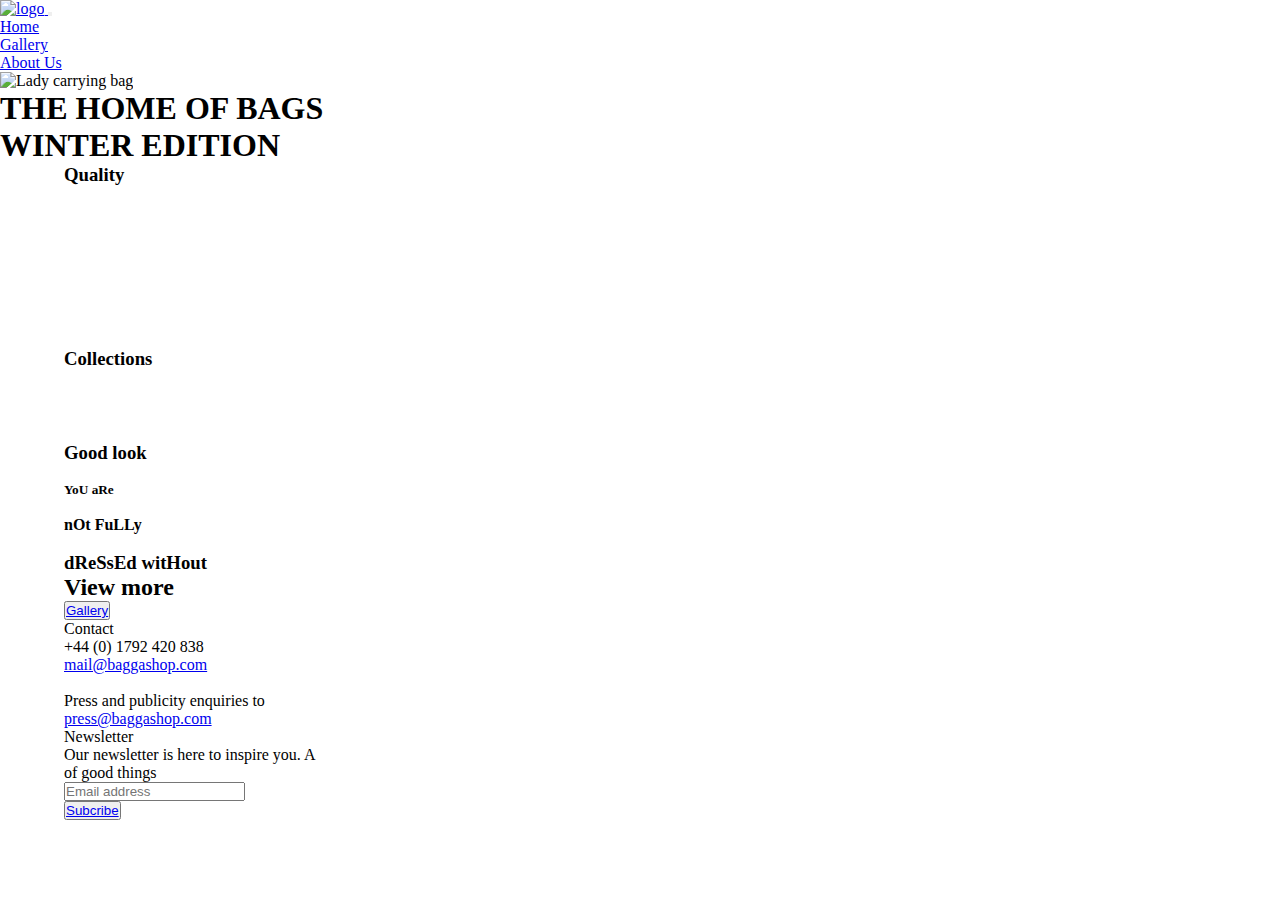
==== index.html @ a35e6a06 "Responsiveness" ====
<!DOCTYPE html>
<html lang="en">
<head>
    <meta charset="UTF-8">
    <meta http-equiv="X-UA-Compatible" content="IE=edge">
    <meta name="viewport" content="width=device-width, initial-scale=1.0">
    <title>Bags</title>
    <link rel="stylesheet" href="./css/bootstrap.min.css">
    <link rel="stylesheet" href="./css/style.css">

</head>
<body>
    <!-- navigation bar -->
    <nav class="navbar navbar-expand-lg navbar-light bg-light justify-content-space-between">
        <div class="container-fluid">
          <a class="navbar-brand" href="./index.html">
            <img src="./img/apple-touch-icon.png" alt="logo" style="width: 3rem;">
          </a>  

          <button class="navbar-toggler" type="button" data-bs-toggle="collapse" data-bs-target="#navbarSupportedContent" aria-controls="navbarSupportedContent" aria-expanded="false" aria-label="Toggle navigation">
            <span class="navbar-toggler-icon"></span>
          </button>
          <div class="collapse navbar-collapse" id="navbarSupportedContent">
            <ul class="navbar-nav me-auto mb-2 mb-lg-0">
              <li class="nav-item" type="none">
                <a class="nav-link active fw-bold" aria-current="page" href="./index.html">Home</a>
              </li>
              <li class="nav-item" type="none">
                <a class="nav-link" href="./pages/gallery.html">Gallery</a>
              </li>
              <li class="nav-item" type="none">
                <a class="nav-link" href="#">About Us</a>
              </li>      
            </ul>
        </div>    
    </nav>
    <!-- landing page -->
    <section class="landing">
        <div class="landing-banner col-sm-12 col-md-12 col-lg-12">
            <div class="banner w-100 h-100 z-index=0">
                <img src="./img/colorful-banner.jpg" alt="Lady carrying bag" class="landing-img img-fluid w-100">
            </div>
            <div class="banner-text w-100 top-50 start-0 z-index = 1 position-absolute  text-start fs-1 fw-boldder text-white mb-5">
                <h1>THE HOME OF BAGS </h1>
                <h1>WINTER EDITION</h1>
            </div>
        </div>    
    </section>

    <section class="quality mt-3">
        <div class="container">
            <h3 class="quality-heading mt-5">Quality</h3>
            <div class="quality-bags d-flex flex-column justify-content-center align-center w-100 col-12 col-sm-12 col-md-12 col-lg-12">
               <div class="qualitya d-flex flex-row justify-content-space-between align-center w-100 py-3">
                <div class="quality-bag1a">
                    <div class="shelf-1a img-fluid  gx-5 px-2">
                        <img src="./img/bag2.jpg" alt="" class="img-fluid">
                    </div>
                </div>
                <div class="quality-bag2a">
                    <div class="shelf-2a  img-fluid  gx-5 px-2">
                        <img src="./img/bag2q2.jpg" alt="" class="img-fluid">
                    </div>
                </div>
                <div class="quality-bag3a">
                    <div class="shelf-3a  img-fluid  gx-5 px-2">
                        <img src="./img/quality2.jpg" alt="" class="img-fluid">
                    </div>
                </div>
               </div>
               <div class="qualityb d-flex flex-row justify-content-space-between align-center w-100 py-3">
                <div class="quality-bag1b">
                    <div class="shelf-1b img-fluid  gx-5 px-2">
                        <img src="./img/bag3.jpg" alt="" class="img-fluid">
                        
                    </div>
                </div>
                <div class="quality-bags2b">
                    <div class="shelf-2b  img-fluid  gx-5 px-2">
                        <img src="./img/bag3q2.jpg" alt="" class="img-fluid">
                        
                    </div>
                </div>
                <div class="quality-bags3b">
                    <div class="shelf-3b  img-fluid  gx-5 px-2">
                        <img src="./img/bag3q3.jpg" alt="" class="img-fluid">
                        
                    </div>
                </div>
               </div>
               <div class="qualityc d-flex flex-row justify-content-space-between align-center w-100 py-3">
                <div class="quality-bag1c">
                    <div class="shelf-1c img-fluid  gx-5 px-2 ">
                        <img src="./img/bag6.jpg" alt="" class="img-fluid">
                        
                    </div>
                </div>
                <div class="quality-bag2c">
                    <div class="shelf-2c  img-fluid  gx-5 px-2">
                        <img src="./img/bag6q2.jpg" alt="" class="img-fluid">
                        
                    </div>
                </div>
                <div class="quality-bag3c">
                    <div class="shelf-3c  img-fluid  gx-5 px-2">
                        <img src="./img/bag6q3.jpg" alt="" class="img-fluid">
                        
                    </div>
                </div>
               </div>
            </div> 
            </div>
        </div>
    </section>

    <section class="collections">
        <div class="container">
            <h3 class="collections-heading">Collections</h3>
            <div class="shelfs d-flex flex-row justify-content-space-between align-center w-100 py-3">
                <div class="shelf-1 img-fluid  gx-5 px-2">
                    <img src="./img/Bag-shelf.jpg" alt="" class="img-fluid">
                </div>
                <div class="shelf-1 img-fluid  gx-5 px-2">
                    <img src="./img/bag-shelf-2.jpg" alt="" class="img-fluid">
                </div>
                <div class="shelf-1 img-fluid  gx-5 px-2">
                    <img src="./img/bag-shelf-3.jpg" alt="" class="img-fluid">
                </div>
                <div class="shelf-1 img-fluid  gx-5 px-2">
                    <img src="./img/bag-shelf-4.jpg" alt="" class="img-fluid">
                </div>
            </div>
        </div>
    </section>

    <section class="dressed-up">
        <div class="container">
            <h3> Good look </h3>
            <div class="dressed  d-flex flex-row justify-content-space-between align-center w-100 py-3">
                <div class="dress-1 img-fluid  gx-5 px-2">
                    <img src="./img/Bubbles-ins-01_720x.jpg" alt="" class="img-fluid">
                    <h5>YoU aRe</h5>
                </div>
                <div class="dress-2 img-fluid  gx-5 px-2">
                    <img src="./img/summerrachelwarren.jpg" alt="" class="img-fluid">
                    <h4>nOt FuLLy</h4>
                </div>
                <div class="dress-3 img-fluid  gx-5 px-2">
                    <img src="./img/pexels-biuro-tłumaczeń-63778.jpg" alt="" class="img-fluid">
                    <h3>dReSsEd witHout</h3>
                </div>
                <!-- <div class="dress-4 img-fluid  gx-5 px-2">
                    <img src="./img/pexels-evg-culture-1381553.jpg" alt="" class="img-fluid">
                    <h2>a BAG!</h2>
                </div> -->
            </div>
        </div>
    </section>

    <section class="gallery">
        <div class="container container-fluid">
            <div class="last-container bg-light d-flex flex-column justify-content-center align-items-center w-100 h-100 py-5" >
                <div class="container-text fs-1 fw-light text-center w-100 h-100">
                    <h2>View more</p>
                </div>
                <button type="button" class="btn btn-light btn-outline-warning"><a href="./pages/gallery.html" class="text-decoration-none fw-bold">Gallery</a></button>
            </div>
            
        </div>
    </section>
    
    <section class="footer">
        <div class="container container-fluid">
            <div class="Contact w-100 h-100 gx-5 p-5 col-12">
                <p>Contact</p>
                <p>+44 (0) 1792 420 838</p>
                <a href="mail@baggashop.com">mail@baggashop.com</a> <br> <br>
                <p> Press and publicity enquiries to </p>
                <a href="press@baggashop.com">press@baggashop.com</a>   
            </div>
            
            <div class="Newsletter w-100 h-100 gx-5 p-5 col-12 ">
                <p>Newsletter</p>
                <p>Our newsletter is here to inspire you. A <br> of good things</p>
                <div class="textarea border-0">
                    <input class="form-control form-control-sm" type="text" placeholder="Email address" aria-label=".form-control-sm example">
                </div>
                <button class="btn btn-outline-light text-decoration-none">
                    <a href="#">Subcribe</a> </button>
            </div>
        </div>
    </section>

    <script src="./js/app.js"></script>
    <script src="./js/bootstrap.min.js"></script>
</body>
</html>
---- css/style.css ----
*{
    margin: 0;
    padding: 0;
    box-sizing: border-box;
}
.gallery .container .view-container .gallery-class{
    width: 250vw !important;
    height: 100px !important;
}
.container{
    width: 90%;
    margin: 0 auto;
}
.bag-section{
    display: flex;
    flex-direction: row;
    justify-content: space-between;
    align-items: center;
    flex-wrap: wrap;
}
.bag-card{
    background-color: antiquewhite;
    padding: 30px;
    margin-bottom: 20px;
}
.bag-img img{
    height: 300px;
    width: 100%;
}
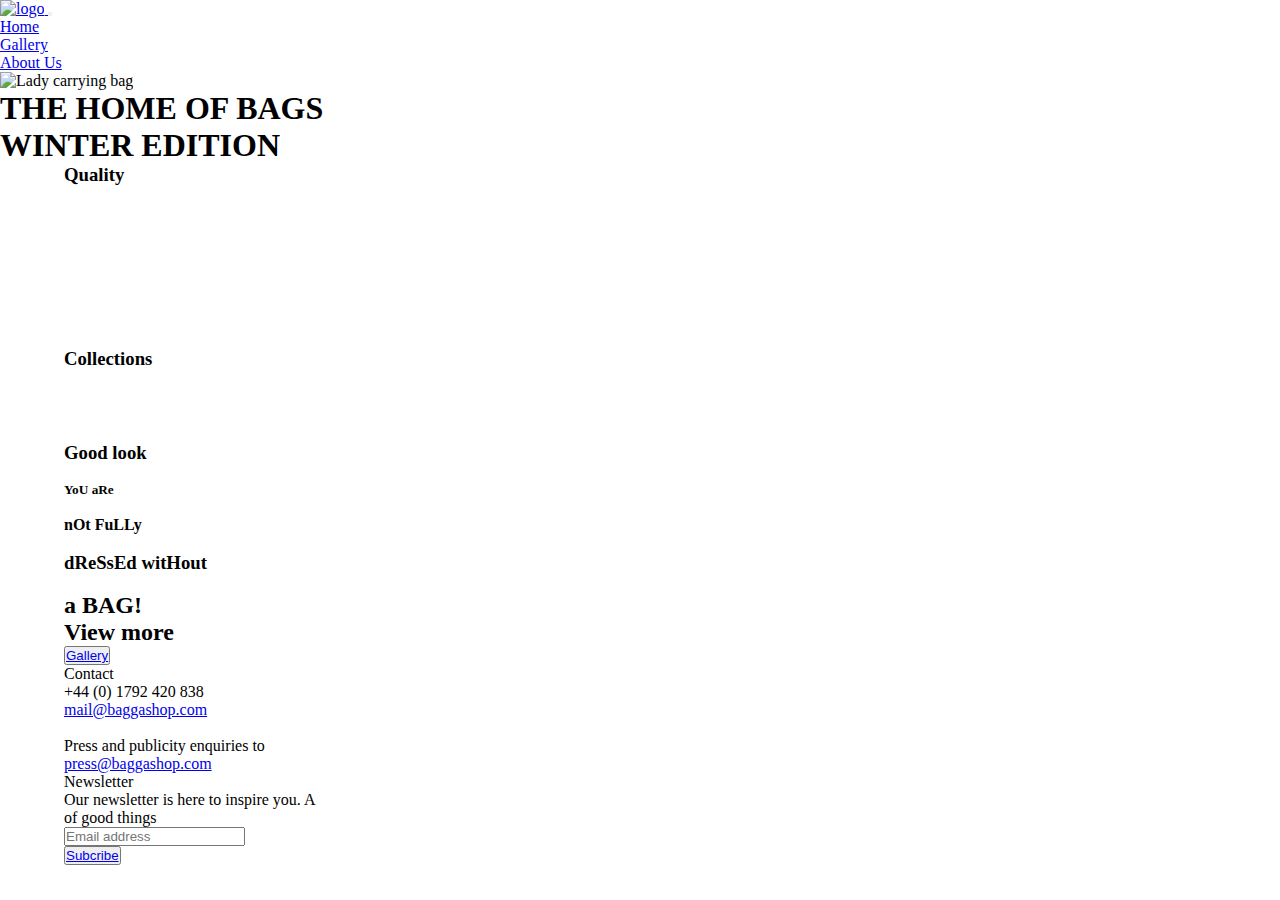
==== commit ecc2dfbb: "responsive bag array" ====
--- a/index.html
+++ b/index.html
@@ -40,16 +40,16 @@
             <div class="banner w-100 h-100 z-index=0">
                 <img src="./img/colorful-banner.jpg" alt="Lady carrying bag" class="landing-img img-fluid w-100">
             </div>
-            <div class="banner-text w-100 top-50 start-0 z-index = 1 position-absolute  text-start fs-1 fw-boldder text-white mb-5">
+            <div class="banner-text w-100 top-50 start-0 z-index = 1 position-absolute  text-start fs-1 fw-boldder text-white">
                 <h1>THE HOME OF BAGS </h1>
                 <h1>WINTER EDITION</h1>
             </div>
         </div>    
     </section>
 
-    <section class="quality mt-3">
+    <section class="quality mt-5">
         <div class="container">
-            <h3 class="quality-heading mt-5">Quality</h3>
+            <h3 class="quality-heading">Quality</h3>
             <div class="quality-bags d-flex flex-column justify-content-center align-center w-100 col-12 col-sm-12 col-md-12 col-lg-12">
                <div class="qualitya d-flex flex-row justify-content-space-between align-center w-100 py-3">
                 <div class="quality-bag1a">
@@ -149,10 +149,10 @@
                     <img src="./img/pexels-biuro-tłumaczeń-63778.jpg" alt="" class="img-fluid">
                     <h3>dReSsEd witHout</h3>
                 </div>
-                <!-- <div class="dress-4 img-fluid  gx-5 px-2">
+                <div class="dress-4 img-fluid  gx-5 px-2">
                     <img src="./img/pexels-evg-culture-1381553.jpg" alt="" class="img-fluid">
                     <h2>a BAG!</h2>
-                </div> -->
+                </div>
             </div>
         </div>
     </section>
--- a/css/style.css
+++ b/css/style.css
@@ -1,4 +1,4 @@
-*{
+ *{
     margin: 0;
     padding: 0;
     box-sizing: border-box;
@@ -27,4 +27,3 @@
     height: 300px;
     width: 100%;
 }
-
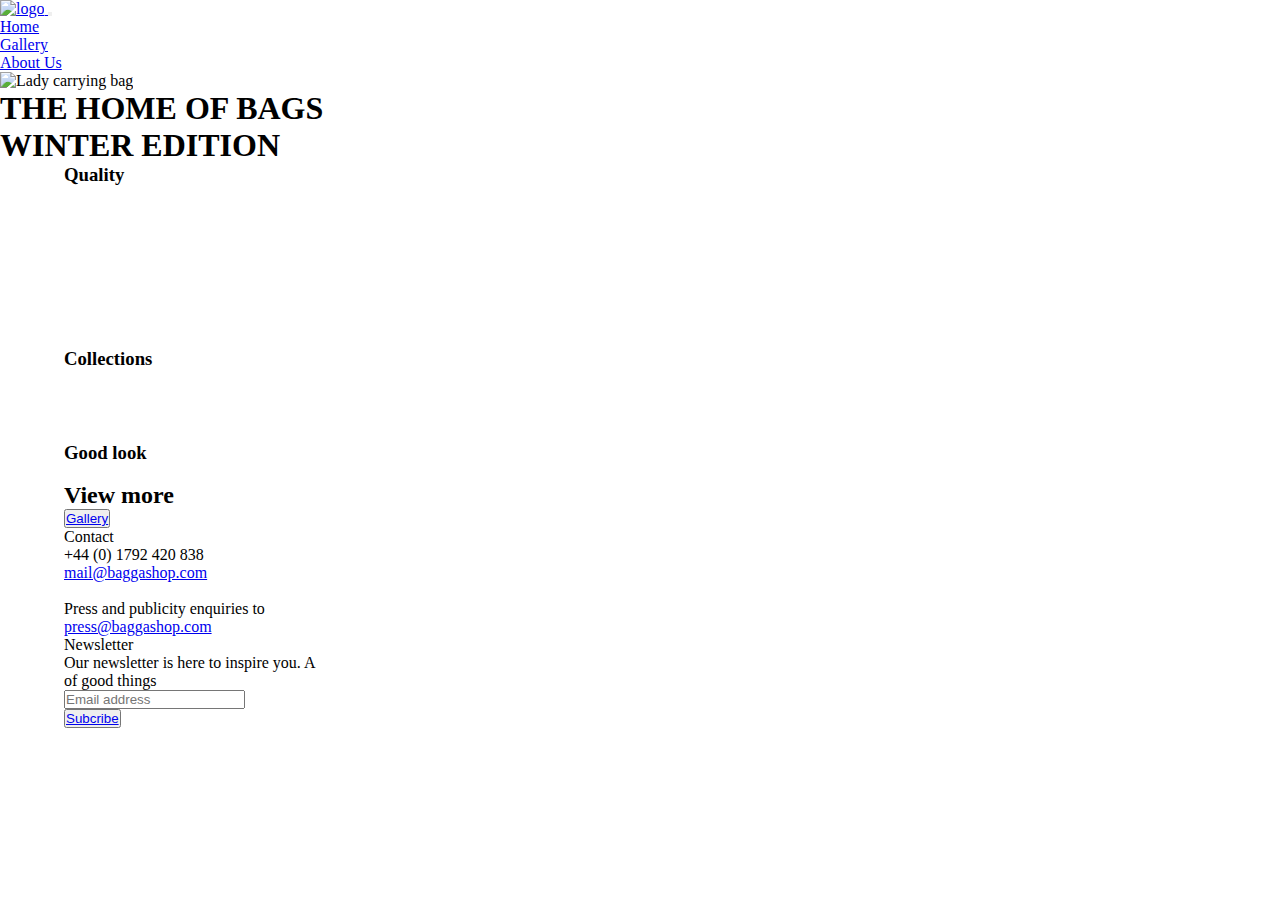
==== commit 814379d7: "updated" ====
--- a/index.html
+++ b/index.html
@@ -137,21 +137,8 @@
         <div class="container">
             <h3> Good look </h3>
             <div class="dressed  d-flex flex-row justify-content-space-between align-center w-100 py-3">
-                <div class="dress-1 img-fluid  gx-5 px-2">
-                    <img src="./img/Bubbles-ins-01_720x.jpg" alt="" class="img-fluid">
-                    <h5>YoU aRe</h5>
-                </div>
                 <div class="dress-2 img-fluid  gx-5 px-2">
-                    <img src="./img/summerrachelwarren.jpg" alt="" class="img-fluid">
-                    <h4>nOt FuLLy</h4>
-                </div>
-                <div class="dress-3 img-fluid  gx-5 px-2">
                     <img src="./img/pexels-biuro-tłumaczeń-63778.jpg" alt="" class="img-fluid">
-                    <h3>dReSsEd witHout</h3>
-                </div>
-                <div class="dress-4 img-fluid  gx-5 px-2">
-                    <img src="./img/pexels-evg-culture-1381553.jpg" alt="" class="img-fluid">
-                    <h2>a BAG!</h2>
                 </div>
             </div>
         </div>
